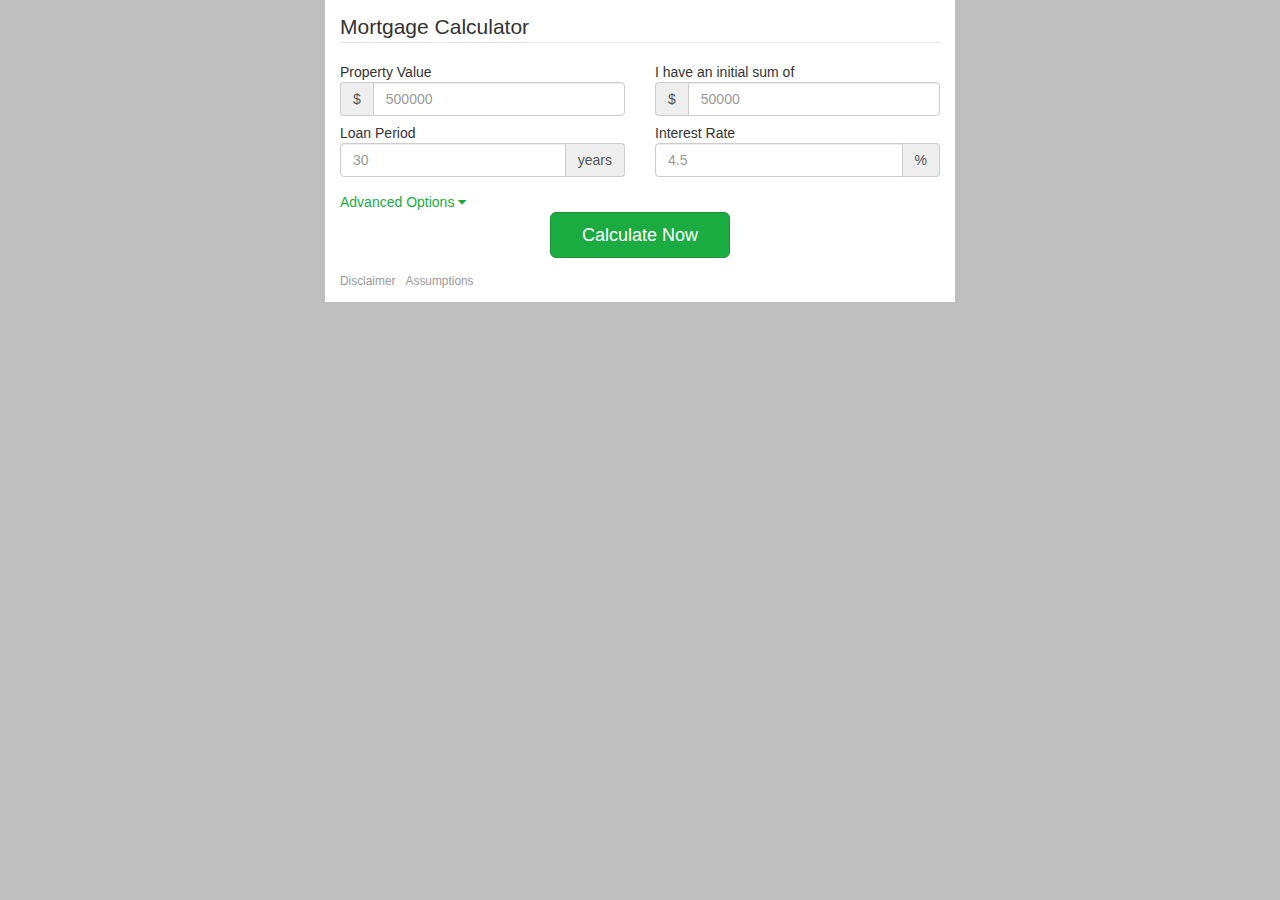
==== index.html @ 34ddeef5 "Remove max-width on graphs" ====
<!DOCTYPE html>
<html><head><title>RateCity Mortgage Calculator Widget</title><meta charset="utf-8" /><meta http-equiv="X-UA-Compatible" content="IE=edge" /><meta name="viewport" content="width=device-width, initial-scale=1" /><link rel="stylesheet" href="css/bootstrap.css" /><link rel="stylesheet" href="css/calculator.css" /><link rel="stylesheet" href="https://maxcdn.bootstrapcdn.com/font-awesome/4.4.0/css/font-awesome.min.css" /><script src="https://ajax.googleapis.com/ajax/libs/jquery/2.1.4/jquery.min.js"></script><script src="js/iframeResizer.contentWindow.min.js"></script></head><body><div class="container"><div class="calculator-container"><div class="row"><div class="col-sm-12"><div class="row"><div class="col-sm-12"><legend>Mortgage Calculator</legend></div></div><form class="form-horizontal"><fieldset><div class="form-group fg-nm"><div class="col-xs-6"><label for="propertyValue" class="control-label">Property Value</label><div class="input-group chart-data"><span class="input-group-addon">$</span><input type="number" placeholder="500000" step="10000" pattern="^$?(([1-9](d*|d{0,2}(,d{3})*))|0)(.d{1,2})?$" class="form-control" id="propertyValue" /></div></div><div class="col-xs-6"><label for="initialSum" class="control-label">I have an initial sum of</label><div class="input-group chart-data"><span class="input-group-addon">$</span><input type="number" placeholder="50000" step="10000" class="form-control" id="initialSum" /></div></div><div class="col-xs-12 borrow-extra-col collapse"><a role="button" data-toggle="collapse" data-target=".borrow-extra" aria-controls="advanced-options" class="borrow-extra-trigger"><div class="alert alert-info"><span class="fa fa-info-circle"></span><span>&nbsp; You will need to borrow $<span id="borrow-total"></span>. Why?</span><span class="fa fa-angle-down pull-right"></span></div></a></div><div class="col-xs-12 borrow-extra collapse"><div><div style="height: 200px;" id="borrow-chart"></div></div></div><div class="col-xs-6"><label for="loanPeriod" class="control-label">Loan Period</label><div class="input-group"><input type="number" placeholder="30" step="1" class="form-control" id="loanPeriod" /><span class="input-group-addon">years</span></div></div><div class="col-xs-6"><label for="interestRate" class="control-label">Interest Rate</label><div class="input-group"><input type="number" placeholder="4.5" step="0.1" class="form-control" id="interestRate" /><span class="input-group-addon">%</span></div></div></div><div class="collapse" id="advanced-options"><div class="row"><div class="col-xs-12"><p>Advanced options go here</p></div></div></div><div class="row"><div class="col-sm-4"><a role="button" data-toggle="collapse" data-target="#advanced-options" aria-controls="advanced-options">Advanced Options&nbsp;<span class="fa fa-caret-down"></span></a></div></div><div class="row"><div class="col-sm-4 col-sm-offset-4 col-xs-6 col-xs-offset-3"><a role="button" aria-controls="your-results" class="btn btn-primary btn-lg btn-block adddisabled" id="results-button">Calculate Now</a></div></div><div class="collapse" id="your-results"><div class="row"><div class="col-sm-12"><legend>Your repayment outlook</legend></div></div><div class="row"><div class="col-sm-12"><div style="max-width:100%;" class="chart-holder"><div style="height: 300px;" id="rate-chart"></div></div></div></div><div class="row row-5ths row-mb"><div data-offer="0" class="col-xs-5ths"></div><div data-offer="1" class="col-xs-5ths"></div><div data-offer="2" class="col-xs-5ths"></div><div data-offer="3" class="col-xs-5ths"></div><div data-offer="4" class="col-xs-5ths"></div></div><div class="row"><div class="col-xs-12"><ul role="tablist" class="nav nav-tabs nav-justified graph-tabs"><li role="presentation" class="text-center"><a href="#graph-0" data-graph="0" data-toggle="tab" aria-controls="graph-0"><i class="fa fa-area-chart"></i><br />Graph</a></li><li role="presentation" class="text-center"><a href="#graph-1" data-graph="1" data-toggle="tab" aria-controls="graph-1"><i class="fa fa-area-chart"></i><br />Graph</a></li><li role="presentation" class="text-center"><a href="#graph-2" data-graph="2" data-toggle="tab" aria-controls="graph-2"><i class="fa fa-area-chart"></i><br />Graph</a></li><li role="presentation" class="text-center active"><a href="#graph-3" data-graph="3" data-toggle="tab" aria-controls="graph-3"><i class="fa fa-area-chart"></i><br />Graph</a></li><li role="presentation" class="text-center"><a href="#graph-4" data-graph="4" data-toggle="tab" aria-controls="graph-4"><i class="fa fa-area-chart"></i><br />Graph</a></li></ul></div></div><div class="row row-mb"><div class="col-sm-12"><div class="tab-content"><div role="tabpanel" class="tab-pane" id="graph-0"><div style="height: 300px;" class="repayment-chart"></div></div><div role="tabpanel" class="tab-pane" id="graph-1"><div style="height: 300px;" class="repayment-chart"></div></div><div role="tabpanel" class="tab-pane" id="graph-2"><div style="height: 300px;" class="repayment-chart"></div></div><div role="tabpanel" class="tab-pane active" id="graph-3"><div style="height: 300px;" class="repayment-chart"></div></div><div role="tabpanel" class="tab-pane" id="graph-4"><div style="height: 300px;" class="repayment-chart"></div></div></div></div></div><div class="row"><div class="col-sm-12"><a role="button" data-toggle="collapse" data-target="#amort-table" aria-controls="amortisation-table" style="margin-bottom: 12px;" class="btn btn-default btn-block">View amortisation table</a></div></div><div class="collapse" id="amort-table"><div class="row"><div class="col-sm-12"><table class="table table-condensed table-striped table-bordered table-amort"><tbody><tr><th>Years</th><th>Interest p/a</th><th>Principal</th><th>Owing</th></tr><tr><td>0</td><td>$100,000</td><td>$1,000,000</td><td>$1,000,000</td></tr><tr><td>1</td><td>$00,000</td><td>$000,000</td><td>$000,000</td></tr><tr><td>2</td><td>$00,000</td><td>$000,000</td><td>$000,000</td></tr><tr><td>3</td><td>$00,000</td><td>$000,000</td><td>$000,000</td></tr><tr><td>4</td><td>$00,000</td><td>$000,000</td><td>$000,000</td></tr><tr><td>5</td><td>$00,000</td><td>$000,000</td><td>$000,000</td></tr><tr><td>6</td><td>$00,000</td><td>$000,000</td><td>$000,000</td></tr><tr><td>7</td><td>$00,000</td><td>$000,000</td><td>$000,000</td></tr><tr><td>8</td><td>$00,000</td><td>$000,000</td><td>$000,000</td></tr><tr><td>9</td><td>$00,000</td><td>$000,000</td><td>$000,000</td></tr><tr><td>10</td><td>$00,000</td><td>$000,000</td><td>$000,000</td></tr></tbody></table></div></div></div></div></fieldset></form></div></div><div style="margin-top: 12px;" class="row"><div class="col-xs-6 fine-print"><small><a tabindex="0" role="button" data-toggle="popover" data-trigger="focus" data-placement="top" title="This is the disclaimer" data-content="Lorem ipsum dolor sit amet, consectetur adipisicing elit. Vel optio voluptatibus blanditiis pariatur quo impedit ducimus rem necessitatibus, ab dignissimos aspernatur molestiae quae harum minima expedita nisi, sed officia ipsa.">Disclaimer</a></small><small><a tabindex="0" role="button" data-toggle="popover" data-trigger="focus" data-placement="top" title="Our assumptions" data-content="Lorem ipsum dolor sit amet, consectetur adipisicing elit. Vel optio voluptatibus blanditiis pariatur quo impedit ducimus rem necessitatibus, ab dignissimos aspernatur molestiae quae harum minima expedita nisi, sed officia ipsa.">Assumptions</a></small></div></div></div></div><script src="https://maxcdn.bootstrapcdn.com/bootstrap/3.3.5/js/bootstrap.min.js"></script><script src="js/borrow-calculator.js"></script><script src="js/rate-chart.js"></script><script src="js/repayment-calculator.js"></script><script src="js/calculator.js"></script><script src="http://code.highcharts.com/highcharts.js"></script></body></html>
---- css/calculator.css ----
body {
  background: #BFBFBF; }

.container {
  background: #fff; }

.calculator-container {
  margin-bottom: 12px; }

hr {
  margin: 0;
  border-color: #e6e6e6; }

span.amount {
  font-size: 20px; }

legend {
  margin: 12px 0; }

.row-mb {
  margin-bottom: 12px; }

label.control-label {
  font-weight: normal; }

#results-button.btn.disabled, .btn[disabled], #results-button {
  transition: all 0.5s cubic-bezier(0, 0, 0.58, 1); }

a.borrow-extra-trigger:hover, a.borrow-extra-trigger:active, a.borrow-extra-trigger:visited, a.borrow-extra-trigger:focus {
  text-decoration: none; }

a.borrow-extra-trigger .alert {
  font-size: 16px;
  margin-top: 12px;
  margin-bottom: 0; }

.borrow-extra div {
  background: #f1f1f1; }

.btn-rate-graph {
  padding: 5px 15px;
  line-height: 1; }

table.table.table-amort {
  font-size: 14px;
  margin-bottom: 0; }
  table.table.table-amort > tbody > tr > th, table.table.table-amort > tbody > tr > td {
    text-align: center;
    border-color: #ddd; }
  table.table.table-amort > tbody > tr > th {
    background: #ccc;
    color: #666; }

table.table.table-rate {
  margin-bottom: 0; }
  table.table.table-rate > tbody > tr > th, table.table.table-rate > tbody > tr > td {
    text-align: center;
    border-color: #ddd;
    vertical-align: middle; }
    table.table.table-rate > tbody > tr > th span, table.table.table-rate > tbody > tr > td span {
      display: block;
      font-size: 11px;
      margin-top: -5px; }
  table.table.table-rate > tbody > tr > th {
    font-size: 13px;
    background: #ccc;
    color: #666; }
  table.table.table-rate > tbody > tr > td {
    font-size: 15px; }
    table.table.table-rate > tbody > tr > td small {
      display: block;
      margin-top: -4px; }
    table.table.table-rate > tbody > tr > td.product-name {
      font-size: 12px; }
  table.table.table-rate.table-striped > tbody > tr:nth-of-type(even) {
    background-color: #f5f5f5; }

.fine-print a {
  margin-right: 10px;
  color: #999; }
  .fine-print a:hover, .fine-print a:active {
    color: #666; }

.action-icons a {
  font-size: 16px;
  color: #999; }
  .action-icons a:hover, .action-icons a:active {
    color: #666; }

.action-icons .fa:nth-last-child {
  margin-right: 0; }

.nav > li > a {
  padding: 5px;
  color: #888; }

.row.row-5ths {
  margin-left: 0;
  margin-right: 0; }

.col-xs-5ths,
.col-sm-5ths,
.col-md-5ths,
.col-lg-5ths {
  position: relative;
  min-height: 1px;
  padding-right: 10px;
  padding-left: 10px;
  text-align: center; }

.col-xs-5ths {
  width: 20%;
  float: left; }

@media (min-width: 600px) {
  .row.row-5ths {
    margin-left: 15px;
    margin-right: 15px; }
  .col-sm-5ths {
    width: 20%;
    float: left; } }

@media (min-width: 992px) {
  .row.row-5ths {
    margin-left: 15px;
    margin-right: 15px; }
  .col-md-5ths {
    width: 20%;
    float: left; } }

@media (min-width: 1200px) {
  .row.row-5ths {
    margin-left: 15px;
    margin-right: 15px; }
  .col-lg-5ths {
    width: 20%;
    float: left; } }

@media (max-width: 600px) {
  .table-rate > tbody > tr {
    border-bottom: 1px solid #f1f1f1; }
    .table-rate > tbody > tr > td {
      display: block;
      float: left;
      border: 0; }
      .table-rate > tbody > tr > td.product-name {
        padding: 11px; }
      .table-rate > tbody > tr > td small {
        display: block; }
    .table-rate > tbody > tr .xs-show-3 {
      width: 25%; }
    .table-rate > tbody > tr .xs-show-4 {
      width: 33%; }
    .table-rate > tbody > tr .xs-show-9 {
      width: 75%; }
    .table-rate > tbody > tr .xs-show-12 {
      width: 100%; }
    .table-rate > tbody > tr .xs-left {
      clear: left; }
  .table-rate .btn {
    display: block; }
  label {
    margin-top: 5px;
    margin-bottom: 0; }
  .nav-justified > li, .nav-tabs.nav-justified > li {
    float: left;
    width: 20%; }
  .fg-nm {
    margin-bottom: 0; }
  table.table.table-amort > tbody > tr > th, table.table.table-amort > tbody > tr > td {
    font-size: 12px; } }
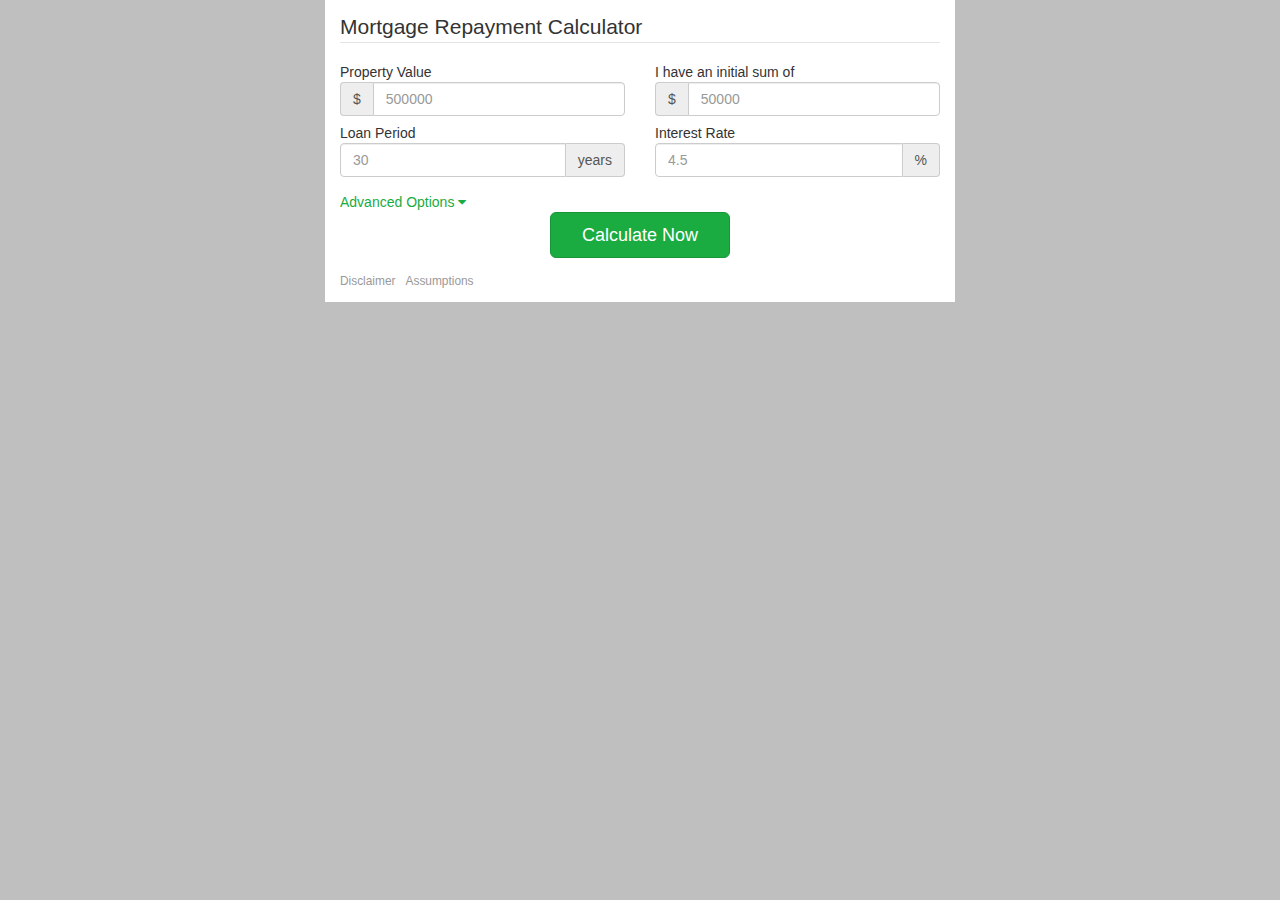
==== commit 55f90df7: "Tab fixes" ====
--- a/index.html
+++ b/index.html
@@ -1,2 +1,2 @@
 <!DOCTYPE html>
-<html><head><title>RateCity Mortgage Calculator Widget</title><meta charset="utf-8" /><meta http-equiv="X-UA-Compatible" content="IE=edge" /><meta name="viewport" content="width=device-width, initial-scale=1" /><link rel="stylesheet" href="css/bootstrap.css" /><link rel="stylesheet" href="css/calculator.css" /><link rel="stylesheet" href="https://maxcdn.bootstrapcdn.com/font-awesome/4.4.0/css/font-awesome.min.css" /><script src="https://ajax.googleapis.com/ajax/libs/jquery/2.1.4/jquery.min.js"></script><script src="js/iframeResizer.contentWindow.min.js"></script></head><body><div class="container"><div class="calculator-container"><div class="row"><div class="col-sm-12"><div class="row"><div class="col-sm-12"><legend>Mortgage Calculator</legend></div></div><form class="form-horizontal"><fieldset><div class="form-group fg-nm"><div class="col-xs-6"><label for="propertyValue" class="control-label">Property Value</label><div class="input-group chart-data"><span class="input-group-addon">$</span><input type="number" placeholder="500000" step="10000" pattern="^$?(([1-9](d*|d{0,2}(,d{3})*))|0)(.d{1,2})?$" class="form-control" id="propertyValue" /></div></div><div class="col-xs-6"><label for="initialSum" class="control-label">I have an initial sum of</label><div class="input-group chart-data"><span class="input-group-addon">$</span><input type="number" placeholder="50000" step="10000" class="form-control" id="initialSum" /></div></div><div class="col-xs-12 borrow-extra-col collapse"><a role="button" data-toggle="collapse" data-target=".borrow-extra" aria-controls="advanced-options" class="borrow-extra-trigger"><div class="alert alert-info"><span class="fa fa-info-circle"></span><span>&nbsp; You will need to borrow $<span id="borrow-total"></span>. Why?</span><span class="fa fa-angle-down pull-right"></span></div></a></div><div class="col-xs-12 borrow-extra collapse"><div><div style="height: 200px;" id="borrow-chart"></div></div></div><div class="col-xs-6"><label for="loanPeriod" class="control-label">Loan Period</label><div class="input-group"><input type="number" placeholder="30" step="1" class="form-control" id="loanPeriod" /><span class="input-group-addon">years</span></div></div><div class="col-xs-6"><label for="interestRate" class="control-label">Interest Rate</label><div class="input-group"><input type="number" placeholder="4.5" step="0.1" class="form-control" id="interestRate" /><span class="input-group-addon">%</span></div></div></div><div class="collapse" id="advanced-options"><div class="row"><div class="col-xs-12"><p>Advanced options go here</p></div></div></div><div class="row"><div class="col-sm-4"><a role="button" data-toggle="collapse" data-target="#advanced-options" aria-controls="advanced-options">Advanced Options&nbsp;<span class="fa fa-caret-down"></span></a></div></div><div class="row"><div class="col-sm-4 col-sm-offset-4 col-xs-6 col-xs-offset-3"><a role="button" aria-controls="your-results" class="btn btn-primary btn-lg btn-block adddisabled" id="results-button">Calculate Now</a></div></div><div class="collapse" id="your-results"><div class="row"><div class="col-sm-12"><legend>Your repayment outlook</legend></div></div><div class="row"><div class="col-sm-12"><div style="max-width:100%;" class="chart-holder"><div style="height: 300px;" id="rate-chart"></div></div></div></div><div class="row row-5ths row-mb"><div data-offer="0" class="col-xs-5ths"></div><div data-offer="1" class="col-xs-5ths"></div><div data-offer="2" class="col-xs-5ths"></div><div data-offer="3" class="col-xs-5ths"></div><div data-offer="4" class="col-xs-5ths"></div></div><div class="row"><div class="col-xs-12"><ul role="tablist" class="nav nav-tabs nav-justified graph-tabs"><li role="presentation" class="text-center"><a href="#graph-0" data-graph="0" data-toggle="tab" aria-controls="graph-0"><i class="fa fa-area-chart"></i><br />Graph</a></li><li role="presentation" class="text-center"><a href="#graph-1" data-graph="1" data-toggle="tab" aria-controls="graph-1"><i class="fa fa-area-chart"></i><br />Graph</a></li><li role="presentation" class="text-center"><a href="#graph-2" data-graph="2" data-toggle="tab" aria-controls="graph-2"><i class="fa fa-area-chart"></i><br />Graph</a></li><li role="presentation" class="text-center active"><a href="#graph-3" data-graph="3" data-toggle="tab" aria-controls="graph-3"><i class="fa fa-area-chart"></i><br />Graph</a></li><li role="presentation" class="text-center"><a href="#graph-4" data-graph="4" data-toggle="tab" aria-controls="graph-4"><i class="fa fa-area-chart"></i><br />Graph</a></li></ul></div></div><div class="row row-mb"><div class="col-sm-12"><div class="tab-content"><div role="tabpanel" class="tab-pane" id="graph-0"><div style="height: 300px;" class="repayment-chart"></div></div><div role="tabpanel" class="tab-pane" id="graph-1"><div style="height: 300px;" class="repayment-chart"></div></div><div role="tabpanel" class="tab-pane" id="graph-2"><div style="height: 300px;" class="repayment-chart"></div></div><div role="tabpanel" class="tab-pane active" id="graph-3"><div style="height: 300px;" class="repayment-chart"></div></div><div role="tabpanel" class="tab-pane" id="graph-4"><div style="height: 300px;" class="repayment-chart"></div></div></div></div></div><div class="row"><div class="col-sm-12"><a role="button" data-toggle="collapse" data-target="#amort-table" aria-controls="amortisation-table" style="margin-bottom: 12px;" class="btn btn-default btn-block">View amortisation table</a></div></div><div class="collapse" id="amort-table"><div class="row"><div class="col-sm-12"><table class="table table-condensed table-striped table-bordered table-amort"><tbody><tr><th>Years</th><th>Interest p/a</th><th>Principal</th><th>Owing</th></tr><tr><td>0</td><td>$100,000</td><td>$1,000,000</td><td>$1,000,000</td></tr><tr><td>1</td><td>$00,000</td><td>$000,000</td><td>$000,000</td></tr><tr><td>2</td><td>$00,000</td><td>$000,000</td><td>$000,000</td></tr><tr><td>3</td><td>$00,000</td><td>$000,000</td><td>$000,000</td></tr><tr><td>4</td><td>$00,000</td><td>$000,000</td><td>$000,000</td></tr><tr><td>5</td><td>$00,000</td><td>$000,000</td><td>$000,000</td></tr><tr><td>6</td><td>$00,000</td><td>$000,000</td><td>$000,000</td></tr><tr><td>7</td><td>$00,000</td><td>$000,000</td><td>$000,000</td></tr><tr><td>8</td><td>$00,000</td><td>$000,000</td><td>$000,000</td></tr><tr><td>9</td><td>$00,000</td><td>$000,000</td><td>$000,000</td></tr><tr><td>10</td><td>$00,000</td><td>$000,000</td><td>$000,000</td></tr></tbody></table></div></div></div></div></fieldset></form></div></div><div style="margin-top: 12px;" class="row"><div class="col-xs-6 fine-print"><small><a tabindex="0" role="button" data-toggle="popover" data-trigger="focus" data-placement="top" title="This is the disclaimer" data-content="Lorem ipsum dolor sit amet, consectetur adipisicing elit. Vel optio voluptatibus blanditiis pariatur quo impedit ducimus rem necessitatibus, ab dignissimos aspernatur molestiae quae harum minima expedita nisi, sed officia ipsa.">Disclaimer</a></small><small><a tabindex="0" role="button" data-toggle="popover" data-trigger="focus" data-placement="top" title="Our assumptions" data-content="Lorem ipsum dolor sit amet, consectetur adipisicing elit. Vel optio voluptatibus blanditiis pariatur quo impedit ducimus rem necessitatibus, ab dignissimos aspernatur molestiae quae harum minima expedita nisi, sed officia ipsa.">Assumptions</a></small></div></div></div></div><script src="https://maxcdn.bootstrapcdn.com/bootstrap/3.3.5/js/bootstrap.min.js"></script><script src="js/borrow-calculator.js"></script><script src="js/rate-chart.js"></script><script src="js/repayment-calculator.js"></script><script src="js/calculator.js"></script><script src="http://code.highcharts.com/highcharts.js"></script></body></html>+<html><head><title>RateCity Mortgage Calculator Widget</title><meta charset="utf-8" /><meta http-equiv="X-UA-Compatible" content="IE=edge" /><meta name="viewport" content="width=device-width, initial-scale=1" /><link rel="stylesheet" href="css/bootstrap.css" /><link rel="stylesheet" href="css/calculator.css" /><link rel="stylesheet" href="https://maxcdn.bootstrapcdn.com/font-awesome/4.4.0/css/font-awesome.min.css" /><script src="https://ajax.googleapis.com/ajax/libs/jquery/2.1.4/jquery.min.js"></script><script src="js/iframeResizer.contentWindow.min.js"></script></head><body><div class="container"><div class="calculator-container"><div class="row"><div class="col-sm-12"><div class="row"><div class="col-sm-12"><legend>Mortgage Repayment Calculator</legend></div></div><form class="form-horizontal"><fieldset><div class="form-group fg-nm"><div class="col-xs-6"><label for="propertyValue" class="control-label">Property Value</label><div class="input-group chart-data"><span class="input-group-addon">$</span><input type="number" placeholder="500000" step="10000" pattern="^$?(([1-9](d*|d{0,2}(,d{3})*))|0)(.d{1,2})?$" class="form-control" id="propertyValue" /></div></div><div class="col-xs-6"><label for="initialSum" class="control-label">I have an initial sum of</label><div class="input-group chart-data"><span class="input-group-addon">$</span><input type="number" placeholder="50000" step="10000" class="form-control" id="initialSum" /></div></div><div class="col-xs-12 borrow-extra-col collapse"><a role="button" data-toggle="collapse" data-target=".borrow-extra" aria-controls="advanced-options" class="borrow-extra-trigger"><div class="alert alert-info"><span class="fa fa-info-circle"></span><span>&nbsp; You will need to borrow $<span id="borrow-total"></span>. Why?</span><span class="fa fa-angle-down pull-right"></span></div></a></div><div class="col-xs-12 borrow-extra collapse"><div><div style="height: 200px;" id="borrow-chart"></div></div></div><div class="col-xs-6"><label for="loanPeriod" class="control-label">Loan Period</label><div class="input-group"><input type="number" placeholder="30" step="1" class="form-control" id="loanPeriod" /><span class="input-group-addon">years</span></div></div><div class="col-xs-6"><label for="interestRate" class="control-label">Interest Rate</label><div class="input-group"><input type="number" placeholder="4.5" step="0.1" class="form-control" id="interestRate" /><span class="input-group-addon">%</span></div></div></div><div class="collapse" id="advanced-options"><div class="row"><div class="col-xs-12"><p>Advanced options go here</p></div></div></div><div class="row"><div class="col-sm-4"><a role="button" data-toggle="collapse" data-target="#advanced-options" aria-controls="advanced-options">Advanced Options&nbsp;<span class="fa fa-caret-down"></span></a></div></div><div class="row"><div class="col-sm-4 col-sm-offset-4 col-xs-8 col-xs-offset-2"><a role="button" aria-controls="your-results" class="btn btn-primary btn-lg btn-block adddisabled" id="results-button">Calculate Now</a></div></div><div class="collapse" id="your-results"><div class="row"><div class="col-sm-12"><legend>Your repayment outlook</legend></div></div><div class="row"><div class="col-sm-12"><div style="max-width:100%;" class="chart-holder"><div style="height: 300px;" id="rate-chart"></div></div></div></div><div class="row row-5ths row-mb"><div data-offer="0" class="col-xs-5ths"></div><div data-offer="1" class="col-xs-5ths"></div><div data-offer="2" class="col-xs-5ths"></div><div data-offer="3" class="col-xs-5ths"></div><div data-offer="4" class="col-xs-5ths"></div></div><div class="row row-5ths graph-tabs"><div class="col-xs-5ths text-center"><li role="presentation" class="graph-tab"><a href="#graph-0" data-graph="0" data-toggle="tab" aria-controls="graph-0"><i class="fa fa-area-chart"></i><br />Graph</a></li></div><div class="col-xs-5ths text-center"><li role="presentation" class="graph-tab"><a href="#graph-1" data-graph="1" data-toggle="tab" aria-controls="graph-1"><i class="fa fa-area-chart"></i><br />Graph</a></li></div><div class="col-xs-5ths text-center"><li role="presentation" class="graph-tab"><a href="#graph-2" data-graph="2" data-toggle="tab" aria-controls="graph-2"><i class="fa fa-area-chart"></i><br />Graph</a></li></div><div class="col-xs-5ths text-center"><li role="presentation" class="graph-tab active"><a href="#graph-3" data-graph="3" data-toggle="tab" aria-controls="graph-3"><i class="fa fa-area-chart"></i><br />Graph</a></li></div><div class="col-xs-5ths text-center"><li role="presentation" class="graph-tab"><a href="#graph-4" data-graph="4" data-toggle="tab" aria-controls="graph-4"><i class="fa fa-area-chart"></i><br />Graph</a></li></div></div><div class="row row-mb"><div class="col-sm-12"><div class="tab-content"><div role="tabpanel" class="tab-pane in" id="graph-0"><div style="height: 300px;" class="repayment-chart"></div></div><div role="tabpanel" class="tab-pane in" id="graph-1"><div style="height: 300px;" class="repayment-chart"></div></div><div role="tabpanel" class="tab-pane in" id="graph-2"><div style="height: 300px;" class="repayment-chart"></div></div><div role="tabpanel" class="tab-pane in active" id="graph-3"><div style="height: 300px;" class="repayment-chart"></div></div><div role="tabpanel" class="tab-pane in" id="graph-4"><div style="height: 300px;" class="repayment-chart"></div></div></div></div></div><div class="row"><div class="col-sm-12"><a role="button" data-toggle="collapse" data-target="#amort-table" aria-controls="amortisation-table" style="margin-bottom: 12px;" class="btn btn-default btn-block">View amortisation table</a></div></div><div class="collapse" id="amort-table"><div class="row"><div class="col-sm-12"><table class="table table-condensed table-striped table-bordered table-amort"><tbody><tr><th>Years</th><th>Interest p/a</th><th>Principal</th><th>Owing</th></tr><tr><td>0</td><td>$100,000</td><td>$1,000,000</td><td>$1,000,000</td></tr><tr><td>1</td><td>$00,000</td><td>$000,000</td><td>$000,000</td></tr><tr><td>2</td><td>$00,000</td><td>$000,000</td><td>$000,000</td></tr><tr><td>3</td><td>$00,000</td><td>$000,000</td><td>$000,000</td></tr><tr><td>4</td><td>$00,000</td><td>$000,000</td><td>$000,000</td></tr><tr><td>5</td><td>$00,000</td><td>$000,000</td><td>$000,000</td></tr><tr><td>6</td><td>$00,000</td><td>$000,000</td><td>$000,000</td></tr><tr><td>7</td><td>$00,000</td><td>$000,000</td><td>$000,000</td></tr><tr><td>8</td><td>$00,000</td><td>$000,000</td><td>$000,000</td></tr><tr><td>9</td><td>$00,000</td><td>$000,000</td><td>$000,000</td></tr><tr><td>10</td><td>$00,000</td><td>$000,000</td><td>$000,000</td></tr></tbody></table></div></div></div></div></fieldset></form></div></div><div style="margin-top: 12px;" class="row"><div class="col-xs-6 fine-print"><small><a tabindex="0" role="button" data-toggle="popover" data-trigger="focus" data-placement="top" title="This is the disclaimer" data-content="Lorem ipsum dolor sit amet, consectetur adipisicing elit. Vel optio voluptatibus blanditiis pariatur quo impedit ducimus rem necessitatibus, ab dignissimos aspernatur molestiae quae harum minima expedita nisi, sed officia ipsa.">Disclaimer</a></small><small><a tabindex="0" role="button" data-toggle="popover" data-trigger="focus" data-placement="top" title="Our assumptions" data-content="Lorem ipsum dolor sit amet, consectetur adipisicing elit. Vel optio voluptatibus blanditiis pariatur quo impedit ducimus rem necessitatibus, ab dignissimos aspernatur molestiae quae harum minima expedita nisi, sed officia ipsa.">Assumptions</a></small></div></div></div></div><script src="https://maxcdn.bootstrapcdn.com/bootstrap/3.3.5/js/bootstrap.min.js"></script><script src="js/borrow-calculator.js"></script><script src="js/rate-chart.js"></script><script src="js/repayment-calculator.js"></script><script src="js/calculator.js"></script><script src="http://code.highcharts.com/highcharts.js"></script></body></html>--- a/css/calculator.css
+++ b/css/calculator.css
@@ -23,6 +23,10 @@
 label.control-label {
   font-weight: normal; }
 
+.highcharts-container {
+  width: 100% !important;
+  height: 100% !important; }
+
 #results-button.btn.disabled, .btn[disabled], #results-button {
   transition: all 0.5s cubic-bezier(0, 0, 0.58, 1); }
 
@@ -38,8 +42,34 @@
   background: #f1f1f1; }
 
 .btn-rate-graph {
-  padding: 5px 15px;
-  line-height: 1; }
+  padding: 5px 9px;
+  line-height: 1;
+  font-size: 12px; }
+
+.graph-tabs {
+  border-bottom: 1px solid #e7e7e7; }
+
+li.graph-tab {
+  list-style: none;
+  border-radius: 4px 4px 0 0;
+  width: 47px;
+  display: inline-block;
+  border: 1px solid #fff;
+  border-bottom: 0;
+  position: relative;
+  top: 1px;
+  font-size: 12px;
+  padding: 5px; }
+  li.graph-tab.active {
+    border: 1px solid #e7e7e7;
+    border-bottom: 1px solid #fff; }
+    li.graph-tab.active a {
+      color: #666; }
+  li.graph-tab a {
+    color: #999;
+    text-decoration: none; }
+  li.graph-tab .fa {
+    font-size: 14px; }
 
 table.table.table-amort {
   font-size: 14px;
@@ -81,22 +111,13 @@
   .fine-print a:hover, .fine-print a:active {
     color: #666; }
 
-.action-icons a {
-  font-size: 16px;
-  color: #999; }
-  .action-icons a:hover, .action-icons a:active {
-    color: #666; }
-
-.action-icons .fa:nth-last-child {
-  margin-right: 0; }
-
 .nav > li > a {
   padding: 5px;
   color: #888; }
 
 .row.row-5ths {
-  margin-left: 0;
-  margin-right: 0; }
+  margin-left: 15px;
+  margin-right: 15px; }
 
 .col-xs-5ths,
 .col-sm-5ths,
@@ -111,6 +132,11 @@
 .col-xs-5ths {
   width: 20%;
   float: left; }
+
+@media (max-width: 320px) {
+  .row.row-5ths {
+    margin-left: 0;
+    margin-right: 15px; } }
 
 @media (min-width: 600px) {
   .row.row-5ths {
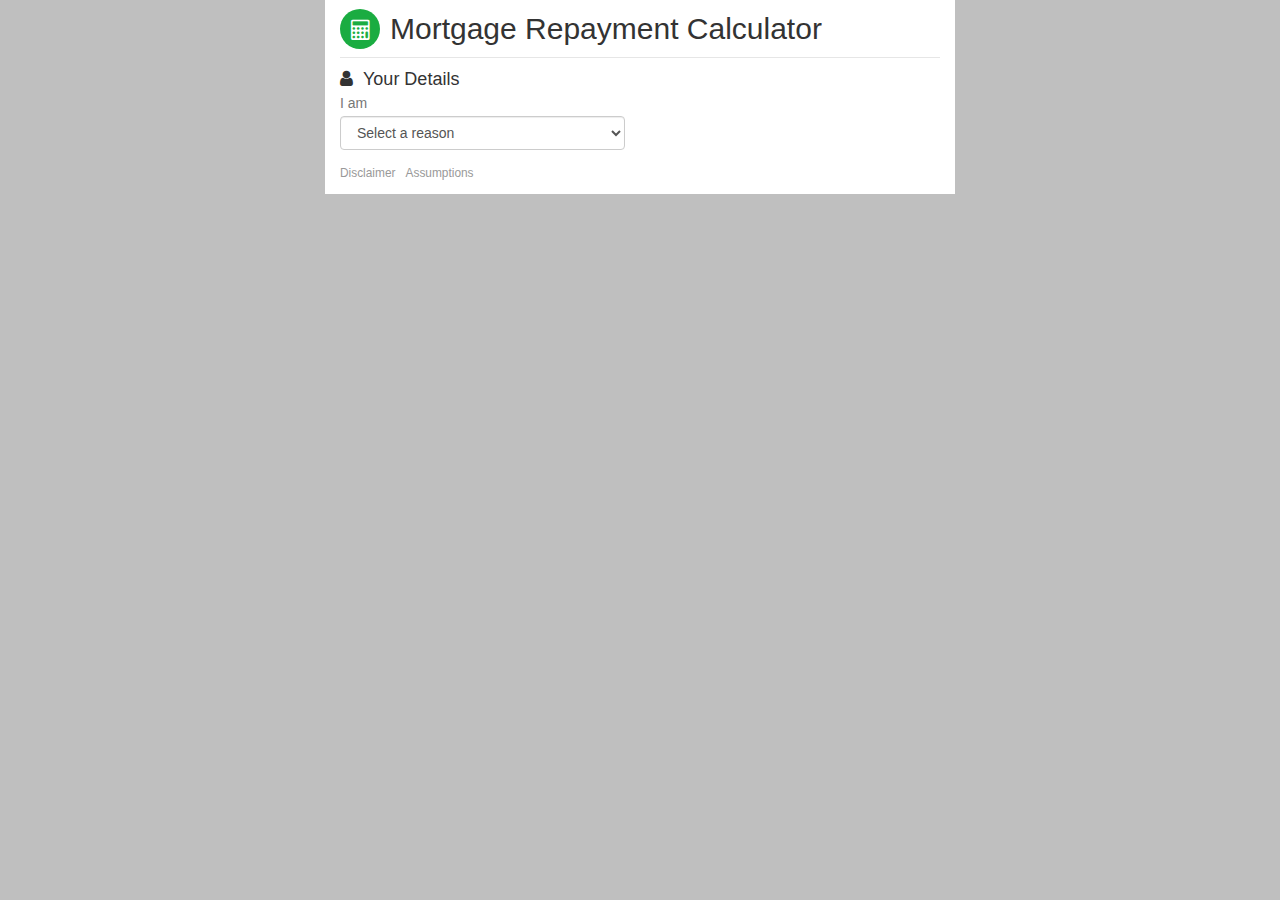
==== commit b7c74fc2: "Additional changes to calculator" ====
--- a/index.html
+++ b/index.html
@@ -1,2 +1,2 @@
 <!DOCTYPE html>
-<html><head><title>RateCity Mortgage Calculator Widget</title><meta charset="utf-8" /><meta http-equiv="X-UA-Compatible" content="IE=edge" /><meta name="viewport" content="width=device-width, initial-scale=1" /><link rel="stylesheet" href="css/bootstrap.css" /><link rel="stylesheet" href="css/calculator.css" /><link rel="stylesheet" href="https://maxcdn.bootstrapcdn.com/font-awesome/4.4.0/css/font-awesome.min.css" /><script src="https://ajax.googleapis.com/ajax/libs/jquery/2.1.4/jquery.min.js"></script><script src="js/iframeResizer.contentWindow.min.js"></script></head><body><div class="container"><div class="calculator-container"><div class="row"><div class="col-sm-12"><div class="row"><div class="col-sm-12"><legend>Mortgage Repayment Calculator</legend></div></div><form class="form-horizontal"><fieldset><div class="form-group fg-nm"><div class="col-xs-6"><label for="propertyValue" class="control-label">Property Value</label><div class="input-group chart-data"><span class="input-group-addon">$</span><input type="number" placeholder="500000" step="10000" pattern="^$?(([1-9](d*|d{0,2}(,d{3})*))|0)(.d{1,2})?$" class="form-control" id="propertyValue" /></div></div><div class="col-xs-6"><label for="initialSum" class="control-label">I have an initial sum of</label><div class="input-group chart-data"><span class="input-group-addon">$</span><input type="number" placeholder="50000" step="10000" class="form-control" id="initialSum" /></div></div><div class="col-xs-12 borrow-extra-col collapse"><a role="button" data-toggle="collapse" data-target=".borrow-extra" aria-controls="advanced-options" class="borrow-extra-trigger"><div class="alert alert-info"><span class="fa fa-info-circle"></span><span>&nbsp; You will need to borrow $<span id="borrow-total"></span>. Why?</span><span class="fa fa-angle-down pull-right"></span></div></a></div><div class="col-xs-12 borrow-extra collapse"><div><div style="height: 200px;" id="borrow-chart"></div></div></div><div class="col-xs-6"><label for="loanPeriod" class="control-label">Loan Period</label><div class="input-group"><input type="number" placeholder="30" step="1" class="form-control" id="loanPeriod" /><span class="input-group-addon">years</span></div></div><div class="col-xs-6"><label for="interestRate" class="control-label">Interest Rate</label><div class="input-group"><input type="number" placeholder="4.5" step="0.1" class="form-control" id="interestRate" /><span class="input-group-addon">%</span></div></div></div><div class="collapse" id="advanced-options"><div class="row"><div class="col-xs-12"><p>Advanced options go here</p></div></div></div><div class="row"><div class="col-sm-4"><a role="button" data-toggle="collapse" data-target="#advanced-options" aria-controls="advanced-options">Advanced Options&nbsp;<span class="fa fa-caret-down"></span></a></div></div><div class="row"><div class="col-sm-4 col-sm-offset-4 col-xs-8 col-xs-offset-2"><a role="button" aria-controls="your-results" class="btn btn-primary btn-lg btn-block adddisabled" id="results-button">Calculate Now</a></div></div><div class="collapse" id="your-results"><div class="row"><div class="col-sm-12"><legend>Your repayment outlook</legend></div></div><div class="row"><div class="col-sm-12"><div style="max-width:100%;" class="chart-holder"><div style="height: 300px;" id="rate-chart"></div></div></div></div><div class="row row-5ths row-mb"><div data-offer="0" class="col-xs-5ths"></div><div data-offer="1" class="col-xs-5ths"></div><div data-offer="2" class="col-xs-5ths"></div><div data-offer="3" class="col-xs-5ths"></div><div data-offer="4" class="col-xs-5ths"></div></div><div class="row row-5ths graph-tabs"><div class="col-xs-5ths text-center"><li role="presentation" class="graph-tab"><a href="#graph-0" data-graph="0" data-toggle="tab" aria-controls="graph-0"><i class="fa fa-area-chart"></i><br />Graph</a></li></div><div class="col-xs-5ths text-center"><li role="presentation" class="graph-tab"><a href="#graph-1" data-graph="1" data-toggle="tab" aria-controls="graph-1"><i class="fa fa-area-chart"></i><br />Graph</a></li></div><div class="col-xs-5ths text-center"><li role="presentation" class="graph-tab"><a href="#graph-2" data-graph="2" data-toggle="tab" aria-controls="graph-2"><i class="fa fa-area-chart"></i><br />Graph</a></li></div><div class="col-xs-5ths text-center"><li role="presentation" class="graph-tab active"><a href="#graph-3" data-graph="3" data-toggle="tab" aria-controls="graph-3"><i class="fa fa-area-chart"></i><br />Graph</a></li></div><div class="col-xs-5ths text-center"><li role="presentation" class="graph-tab"><a href="#graph-4" data-graph="4" data-toggle="tab" aria-controls="graph-4"><i class="fa fa-area-chart"></i><br />Graph</a></li></div></div><div class="row row-mb"><div class="col-sm-12"><div class="tab-content"><div role="tabpanel" class="tab-pane in" id="graph-0"><div style="height: 300px;" class="repayment-chart"></div></div><div role="tabpanel" class="tab-pane in" id="graph-1"><div style="height: 300px;" class="repayment-chart"></div></div><div role="tabpanel" class="tab-pane in" id="graph-2"><div style="height: 300px;" class="repayment-chart"></div></div><div role="tabpanel" class="tab-pane in active" id="graph-3"><div style="height: 300px;" class="repayment-chart"></div></div><div role="tabpanel" class="tab-pane in" id="graph-4"><div style="height: 300px;" class="repayment-chart"></div></div></div></div></div><div class="row"><div class="col-sm-12"><a role="button" data-toggle="collapse" data-target="#amort-table" aria-controls="amortisation-table" style="margin-bottom: 12px;" class="btn btn-default btn-block">View amortisation table</a></div></div><div class="collapse" id="amort-table"><div class="row"><div class="col-sm-12"><table class="table table-condensed table-striped table-bordered table-amort"><tbody><tr><th>Years</th><th>Interest p/a</th><th>Principal</th><th>Owing</th></tr><tr><td>0</td><td>$100,000</td><td>$1,000,000</td><td>$1,000,000</td></tr><tr><td>1</td><td>$00,000</td><td>$000,000</td><td>$000,000</td></tr><tr><td>2</td><td>$00,000</td><td>$000,000</td><td>$000,000</td></tr><tr><td>3</td><td>$00,000</td><td>$000,000</td><td>$000,000</td></tr><tr><td>4</td><td>$00,000</td><td>$000,000</td><td>$000,000</td></tr><tr><td>5</td><td>$00,000</td><td>$000,000</td><td>$000,000</td></tr><tr><td>6</td><td>$00,000</td><td>$000,000</td><td>$000,000</td></tr><tr><td>7</td><td>$00,000</td><td>$000,000</td><td>$000,000</td></tr><tr><td>8</td><td>$00,000</td><td>$000,000</td><td>$000,000</td></tr><tr><td>9</td><td>$00,000</td><td>$000,000</td><td>$000,000</td></tr><tr><td>10</td><td>$00,000</td><td>$000,000</td><td>$000,000</td></tr></tbody></table></div></div></div></div></fieldset></form></div></div><div style="margin-top: 12px;" class="row"><div class="col-xs-6 fine-print"><small><a tabindex="0" role="button" data-toggle="popover" data-trigger="focus" data-placement="top" title="This is the disclaimer" data-content="Lorem ipsum dolor sit amet, consectetur adipisicing elit. Vel optio voluptatibus blanditiis pariatur quo impedit ducimus rem necessitatibus, ab dignissimos aspernatur molestiae quae harum minima expedita nisi, sed officia ipsa.">Disclaimer</a></small><small><a tabindex="0" role="button" data-toggle="popover" data-trigger="focus" data-placement="top" title="Our assumptions" data-content="Lorem ipsum dolor sit amet, consectetur adipisicing elit. Vel optio voluptatibus blanditiis pariatur quo impedit ducimus rem necessitatibus, ab dignissimos aspernatur molestiae quae harum minima expedita nisi, sed officia ipsa.">Assumptions</a></small></div></div></div></div><script src="https://maxcdn.bootstrapcdn.com/bootstrap/3.3.5/js/bootstrap.min.js"></script><script src="js/borrow-calculator.js"></script><script src="js/rate-chart.js"></script><script src="js/repayment-calculator.js"></script><script src="js/calculator.js"></script><script src="http://code.highcharts.com/highcharts.js"></script></body></html>+<html><head><title>RateCity Mortgage Calculator Widget</title><meta charset="utf-8" /><meta http-equiv="X-UA-Compatible" content="IE=edge" /><meta name="viewport" content="width=device-width, initial-scale=1, maximum-scale=1, user-scalable=0" /><link rel="stylesheet" href="https://maxcdn.bootstrapcdn.com/font-awesome/4.4.0/css/font-awesome.min.css" /><link rel="stylesheet" href="css/bootstrap.css" /><link rel="stylesheet" href="css/calculator.css" /><link rel="stylesheet" href="css/awesome-bootstrap-checkbox.css" /><script src="https://ajax.googleapis.com/ajax/libs/jquery/2.1.4/jquery.min.js"></script><script src="js/iframeResizer.contentWindow.min.js"></script></head><body><div class="container"><div class="calculator-container"><div class="row"><div class="col-sm-12"><div class="section-heading"><div class="icons-disc"><div class="fa fa-calculator"></div></div><h1>Mortgage Repayment Calculator</h1></div><hr /><form class="form-horizontal mortgage-form"><fieldset><div class="row row-mb"><div class="col-xs-12"><div class="section-heading"><h4><div class="fa fa-user"></div>Your Details</h4></div></div><div class="col-sm-6 col-xs-12"><label for="mortgageReason" class="control-label">I am</label><select class="form-control" id="mortgageReason"><option>Select a reason</option><option>Buying a property</option><option>Refinancing</option></select></div><div class="col-sm-6 col-xs-12"><div class="refinancing-holder collapse fade"><label for="goingTo" class="control-label">I am going to</label><select class="form-control" id="goingTo"><option>Live in the property</option><option>Rent the property</option></select></div></div></div><div class="refinancing-holder collapse fade"><div class="row"><div class="col-sm-12"><div class="section-heading"><h4><div class="fa fa-dollar"></div>Loan Details</h4></div></div></div><div class="form-group"><div class="col-sm-3 col-xs-6"><label for="interestRateRF" class="control-label">Interest Rate</label><div class="input-group"><input type="number" step="0.1" class="form-control" id="interestRateRF" /><span class="input-group-addon">%</span></div></div><div class="col-sm-3 col-xs-6"><label for="loanPeriodRF" class="control-label">Loan Period</label><div class="input-group"><input type="number" step="1" class="form-control" id="loanPeriodRF" /><span class="input-group-addon">years</span></div></div><div class="col-sm-6 col-xs-12"><label for="loanStructureRF" class="control-label">Loan Structure</label><select class="form-control" id="loanStructureRF"><option>Principal & interest</option><option>Interest only</option></select></div><div class="col-sm-6 col-xs-12"><label for="borrowAmountRF" class="control-label">I want to borrow</label><div class="input-group chart-data"><span class="input-group-addon">$</span><input type="number" step="10000" pattern="^$?(([1-9](d*|d{0,2}(,d{3})*))|0)(.d{1,2})?$" required="required" class="form-control" id="borrowAmountRF" /></div></div></div><div class="row row-mb"><div class="col-sm-4 col-xs-12 visible-xs"><div class="rf-form-errors-rf"></div></div><div class="col-sm-4 col-sm-offset-4 col-xs-8 col-xs-offset-2"><a role="button" aria-controls="your-results" class="btn btn-primary btn-lg btn-block" id="refinancing-results-button">Calculate Now</a></div><div class="col-sm-4 col-xs-12 hidden-xs"><div class="rf-form-errors-rf"></div></div></div></div><div class="homebuyer-holder collapse fade"><div class="form-group"><div class="col-xs-6"><label for="initialSum" class="control-label"><div class="hidden-xs">I have an initial sum of</div><div class="visible-xs">My initial sum is</div></label><div class="input-group chart-data"><span class="input-group-addon">$</span><input type="number" step="10000" class="form-control" id="initialSum" /></div></div><div class="col-xs-6"><label for="goingTo" class="control-label">I am going to</label><select class="form-control" id="goingTo"><option>Live in the property</option><option>Rent the property</option></select></div></div><div class="form-group"><div class="col-xs-12"><div class="checkbox checkbox-primary"><input type="checkbox" name="firstHomeBuyer" value="firstHomeBuyer" id="firstHomeBuyer" /><label for="firstHomeBuyer">I am a first home buyer</label></div></div></div><div class="row"><div class="col-sm-12"><div class="section-heading"><h4><div class="fa fa-home"></div>Property Details</h4></div></div></div><div class="form-group fg-nm"><div class="col-sm-6 col-xs-12"><label for="State" class="control-label">State</label><select class="form-control" id="State"><option>New South Wales</option><option>Queensland</option><option>Victoria</option><option>South Australia</option><option>Western Australia</option><option>Northern Territories</option><option>Tasmania</option></select></div><div class="col-xs-6"><label for="propertyType" class="control-label">Property Type</label><select class="form-control" id="propertyType"><option>Existing property</option><option>Off the plan / Newly contructed</option><option>Land only</option></select></div><div class="col-xs-6"><label for="propertyValue" class="control-label">Property Value</label><div class="input-group chart-data"><span class="input-group-addon">$</span><input type="number" step="10000" pattern="^$?(([1-9](d*|d{0,2}(,d{3})*))|0)(.d{1,2})?$" required="required" class="form-control" id="propertyValue" /></div></div><div class="col-xs-12 borrow-extra-col collapse"><a role="button" data-toggle="collapse" data-target=".borrow-extra" aria-controls="borrow-extra" class="borrow-extra-trigger"><div class="alert alert-info"><span class="fa fa-info-circle"></span><span>&nbsp; You will need to borrow $<span id="borrow-total"></span>. Why?</span><span class="fa fa-angle-down pull-right"></span></div></a></div><div class="col-xs-12 borrow-extra collapse"><div><div style="height: 200px;" id="borrow-chart"></div></div></div></div><div class="row"><div class="col-sm-12"><div class="section-heading"><h4><div class="fa fa-dollar"></div>Loan Details</h4></div></div></div><div class="form-group"><div class="col-sm-3 col-xs-6"><label for="interestRate" class="control-label">Interest Rate</label><div class="input-group"><input type="number" step="0.1" class="form-control" id="interestRate" /><span class="input-group-addon">%</span></div></div><div class="col-sm-3 col-xs-6"><label for="loanPeriod" class="control-label">Loan Period</label><div class="input-group"><input type="number" step="1" class="form-control" id="loanPeriod" /><span class="input-group-addon">years</span></div></div><div class="col-sm-6 col-xs-12"><label for="loanStructure" class="control-label">Loan Structure</label><select class="form-control" id="loanStructure"><option>Principal & interest</option><option>Interest only</option></select></div></div><div class="row row-mb"><div class="col-sm-4 col-xs-12 visible-xs"><div class="rf-form-errors-hb"></div></div><div class="col-sm-4 col-sm-offset-4 col-xs-8 col-xs-offset-2"><a role="button" aria-controls="your-results" class="btn btn-primary btn-lg btn-block" id="homebuyer-results-button">Calculate Now</a></div><div class="col-sm-4 col-xs-12 hidden-xs"><div class="rf-form-errors-hb"></div></div></div></div><div class="collapse" id="your-results"><div class="row row-mb"><div class="col-sm-12"><hr /><div class="section-heading"><div class="icons-disc"><div class="fa fa-refresh"></div></div><h2>Monthly repayments</h2></div><div class="text-big">Based on the interest rate of <span id="interest-rate"></span><span id="interest-rateRF"></span>% and other details you provided, your monthly repayments are&nbsp;<span class="styled-value">$1756</span></div></div></div><div class="row"><div class="col-sm-12"><div style="max-width:100%;" class="chart-holder"><div style="height: 300px;" id="rate-chart"></div></div></div></div><div class="row row-5ths row-mb"><div data-offer="0" class="col-xs-5ths"></div><div data-offer="1" class="col-xs-5ths"></div><div data-offer="2" class="col-xs-5ths"></div><div data-offer="3" class="col-xs-5ths"></div><div data-offer="4" class="col-xs-5ths"></div></div><div class="row row-5ths graph-tabs"><div class="col-xs-5ths text-center"><li role="presentation" class="graph-tab"><a href="#graph-0" data-graph="0" data-toggle="tab" aria-controls="graph-0"><i class="fa fa-area-chart"></i><br />Graph</a></li></div><div class="col-xs-5ths text-center"><li role="presentation" class="graph-tab"><a href="#graph-1" data-graph="1" data-toggle="tab" aria-controls="graph-1"><i class="fa fa-area-chart"></i><br />Graph</a></li></div><div class="col-xs-5ths text-center"><li role="presentation" class="graph-tab"><a href="#graph-2" data-graph="2" data-toggle="tab" aria-controls="graph-2"><i class="fa fa-area-chart"></i><br />Graph</a></li></div><div class="col-xs-5ths text-center"><li role="presentation" class="graph-tab active"><a href="#graph-3" data-graph="3" data-toggle="tab" aria-controls="graph-3"><i class="fa fa-area-chart"></i><br />Graph</a></li></div><div class="col-xs-5ths text-center"><li role="presentation" class="graph-tab"><a href="#graph-4" data-graph="4" data-toggle="tab" aria-controls="graph-4"><i class="fa fa-area-chart"></i><br />Graph</a></li></div></div><div class="row row-mb"><div class="col-sm-12"><div class="tab-content"><div role="tabpanel" class="tab-pane in" id="graph-0"><div style="height: 300px;" class="repayment-chart"></div></div><div role="tabpanel" class="tab-pane in" id="graph-1"><div style="height: 300px;" class="repayment-chart"></div></div><div role="tabpanel" class="tab-pane in" id="graph-2"><div style="height: 300px;" class="repayment-chart"></div></div><div role="tabpanel" class="tab-pane in active" id="graph-3"><div style="height: 300px;" class="repayment-chart"></div></div><div role="tabpanel" class="tab-pane in" id="graph-4"><div style="height: 300px;" class="repayment-chart"></div></div></div></div></div></div></fieldset></form></div></div><div class="row"><div class="col-xs-6 fine-print"><small><a tabindex="0" role="button" data-toggle="popover" data-trigger="focus" data-placement="top" title="This is the disclaimer" data-content="Lorem ipsum dolor sit amet, consectetur adipisicing elit. Vel optio voluptatibus blanditiis pariatur quo impedit ducimus rem necessitatibus, ab dignissimos aspernatur molestiae quae harum minima expedita nisi, sed officia ipsa.">Disclaimer</a></small><small><a tabindex="0" role="button" data-toggle="popover" data-trigger="focus" data-placement="top" title="Our assumptions" data-content="Lorem ipsum dolor sit amet, consectetur adipisicing elit. Vel optio voluptatibus blanditiis pariatur quo impedit ducimus rem necessitatibus, ab dignissimos aspernatur molestiae quae harum minima expedita nisi, sed officia ipsa.">Assumptions</a></small></div></div></div></div><script src="https://maxcdn.bootstrapcdn.com/bootstrap/3.3.5/js/bootstrap.min.js"></script><script src="js/borrow-calculator.js"></script><script src="js/rate-chart.js"></script><script src="js/repayment-calculator.js"></script><script src="js/calculator.js"></script><script src="js/happy.js"></script><script src="http://code.highcharts.com/highcharts.js"></script><script src="http://fast.fonts.net/jsapi/12325033-2c58-4617-8cfd-a71d853a987f.js"></script></body></html>--- a/css/calculator.css
+++ b/css/calculator.css
@@ -6,6 +6,13 @@
 
 .calculator-container {
   margin-bottom: 12px; }
+
+.highcharts-container {
+  width: 100% !important;
+  height: 100% !important; }
+
+.highcharts-tooltip {
+  z-index: 9998; }
 
 hr {
   margin: 0;
@@ -14,20 +21,34 @@
 span.amount {
   font-size: 20px; }
 
-legend {
-  margin: 12px 0; }
-
 .row-mb {
   margin-bottom: 12px; }
 
 label.control-label {
-  font-weight: normal; }
-
-.highcharts-container {
-  width: 100% !important;
-  height: 100% !important; }
-
-#results-button.btn.disabled, .btn[disabled], #results-button {
+  font-weight: normal;
+  color: #777;
+  padding-bottom: 3px; }
+
+.input-group-addon {
+  background-color: #f5f5f5; }
+
+.text-big {
+  color: #777;
+  font-size: 20px;
+  margin-left: 50px; }
+
+.styled-value {
+  position: relative;
+  top: 1px;
+  background: #60C1DC;
+  color: #fff;
+  padding: 3px 8px;
+  border-radius: 5px; }
+
+#refinancing-results-button.btn.disabled, .btn[disabled], #refinancing-results-button {
+  transition: all 0.5s cubic-bezier(0, 0, 0.58, 1); }
+
+#homebuyer-results-button.btn.disabled, .btn[disabled], #homebuyer-results-button {
   transition: all 0.5s cubic-bezier(0, 0, 0.58, 1); }
 
 a.borrow-extra-trigger:hover, a.borrow-extra-trigger:active, a.borrow-extra-trigger:visited, a.borrow-extra-trigger:focus {
@@ -41,6 +62,14 @@
 .borrow-extra div {
   background: #f1f1f1; }
 
+.unhappy {
+  border-color: #F50000;
+  box-shadow: 0 0 5px rgba(255, 0, 0, 0.45); }
+
+.rf-form-errors-rf .alert, .rf-form-errors-hb .alert {
+  padding: 3px 10px;
+  border-radius: 5px; }
+
 .btn-rate-graph {
   padding: 5px 9px;
   line-height: 1;
@@ -52,7 +81,7 @@
 li.graph-tab {
   list-style: none;
   border-radius: 4px 4px 0 0;
-  width: 47px;
+  width: 90px;
   display: inline-block;
   border: 1px solid #fff;
   border-bottom: 0;
@@ -67,9 +96,38 @@
       color: #666; }
   li.graph-tab a {
     color: #999;
-    text-decoration: none; }
+    text-decoration: none;
+    display: block; }
   li.graph-tab .fa {
     font-size: 14px; }
+
+.icons-disc {
+  display: inline-block;
+  width: 40px;
+  height: 40px;
+  border-radius: 20px;
+  padding: 7px 0 7px 1px;
+  text-align: center;
+  background-color: #1aac41;
+  color: white;
+  font-size: 20px; }
+
+.section-heading {
+  margin: 12px 0; }
+  .section-heading h1, .section-heading h2, .section-heading h3, .section-heading h4 {
+    font-family: "Proxima N W01 At Bold", Tahoma, "Helvetica Neue", Helvetica, Arial, sans-serif; }
+  .section-heading h1, .section-heading h2 {
+    margin: 0 0 0 50px; }
+  .section-heading h2 {
+    position: relative;
+    top: 3px; }
+  .section-heading h4 {
+    margin-bottom: -16px; }
+    .section-heading h4 .fa {
+      margin-right: 10px; }
+  .section-heading .icons-disc {
+    margin-top: -3px;
+    float: left; }
 
 table.table.table-amort {
   font-size: 14px;
@@ -81,42 +139,14 @@
     background: #ccc;
     color: #666; }
 
-table.table.table-rate {
-  margin-bottom: 0; }
-  table.table.table-rate > tbody > tr > th, table.table.table-rate > tbody > tr > td {
-    text-align: center;
-    border-color: #ddd;
-    vertical-align: middle; }
-    table.table.table-rate > tbody > tr > th span, table.table.table-rate > tbody > tr > td span {
-      display: block;
-      font-size: 11px;
-      margin-top: -5px; }
-  table.table.table-rate > tbody > tr > th {
-    font-size: 13px;
-    background: #ccc;
-    color: #666; }
-  table.table.table-rate > tbody > tr > td {
-    font-size: 15px; }
-    table.table.table-rate > tbody > tr > td small {
-      display: block;
-      margin-top: -4px; }
-    table.table.table-rate > tbody > tr > td.product-name {
-      font-size: 12px; }
-  table.table.table-rate.table-striped > tbody > tr:nth-of-type(even) {
-    background-color: #f5f5f5; }
-
 .fine-print a {
   margin-right: 10px;
   color: #999; }
   .fine-print a:hover, .fine-print a:active {
     color: #666; }
 
-.nav > li > a {
-  padding: 5px;
-  color: #888; }
-
 .row.row-5ths {
-  margin-left: 15px;
+  margin-left: 50px;
   margin-right: 15px; }
 
 .col-xs-5ths,
@@ -133,58 +163,32 @@
   width: 20%;
   float: left; }
 
+@media (max-width: 600px) {
+  li.graph-tab {
+    width: 50px;
+    padding: 3px;
+    font-size: 10px; }
+  a.borrow-extra-trigger .alert {
+    font-size: 13px; } }
+
 @media (max-width: 320px) {
   .row.row-5ths {
-    margin-left: 0;
-    margin-right: 15px; } }
+    margin-left: 48px;
+    margin-right: 20px; }
+  .btn-rate-graph {
+    padding: 5px; }
+  li.graph-tab {
+    width: 38px; } }
 
 @media (min-width: 600px) {
   .row.row-5ths {
-    margin-left: 15px;
+    margin-left: 57px;
     margin-right: 15px; }
   .col-sm-5ths {
     width: 20%;
     float: left; } }
 
-@media (min-width: 992px) {
-  .row.row-5ths {
-    margin-left: 15px;
-    margin-right: 15px; }
-  .col-md-5ths {
-    width: 20%;
-    float: left; } }
-
-@media (min-width: 1200px) {
-  .row.row-5ths {
-    margin-left: 15px;
-    margin-right: 15px; }
-  .col-lg-5ths {
-    width: 20%;
-    float: left; } }
-
 @media (max-width: 600px) {
-  .table-rate > tbody > tr {
-    border-bottom: 1px solid #f1f1f1; }
-    .table-rate > tbody > tr > td {
-      display: block;
-      float: left;
-      border: 0; }
-      .table-rate > tbody > tr > td.product-name {
-        padding: 11px; }
-      .table-rate > tbody > tr > td small {
-        display: block; }
-    .table-rate > tbody > tr .xs-show-3 {
-      width: 25%; }
-    .table-rate > tbody > tr .xs-show-4 {
-      width: 33%; }
-    .table-rate > tbody > tr .xs-show-9 {
-      width: 75%; }
-    .table-rate > tbody > tr .xs-show-12 {
-      width: 100%; }
-    .table-rate > tbody > tr .xs-left {
-      clear: left; }
-  .table-rate .btn {
-    display: block; }
   label {
     margin-top: 5px;
     margin-bottom: 0; }
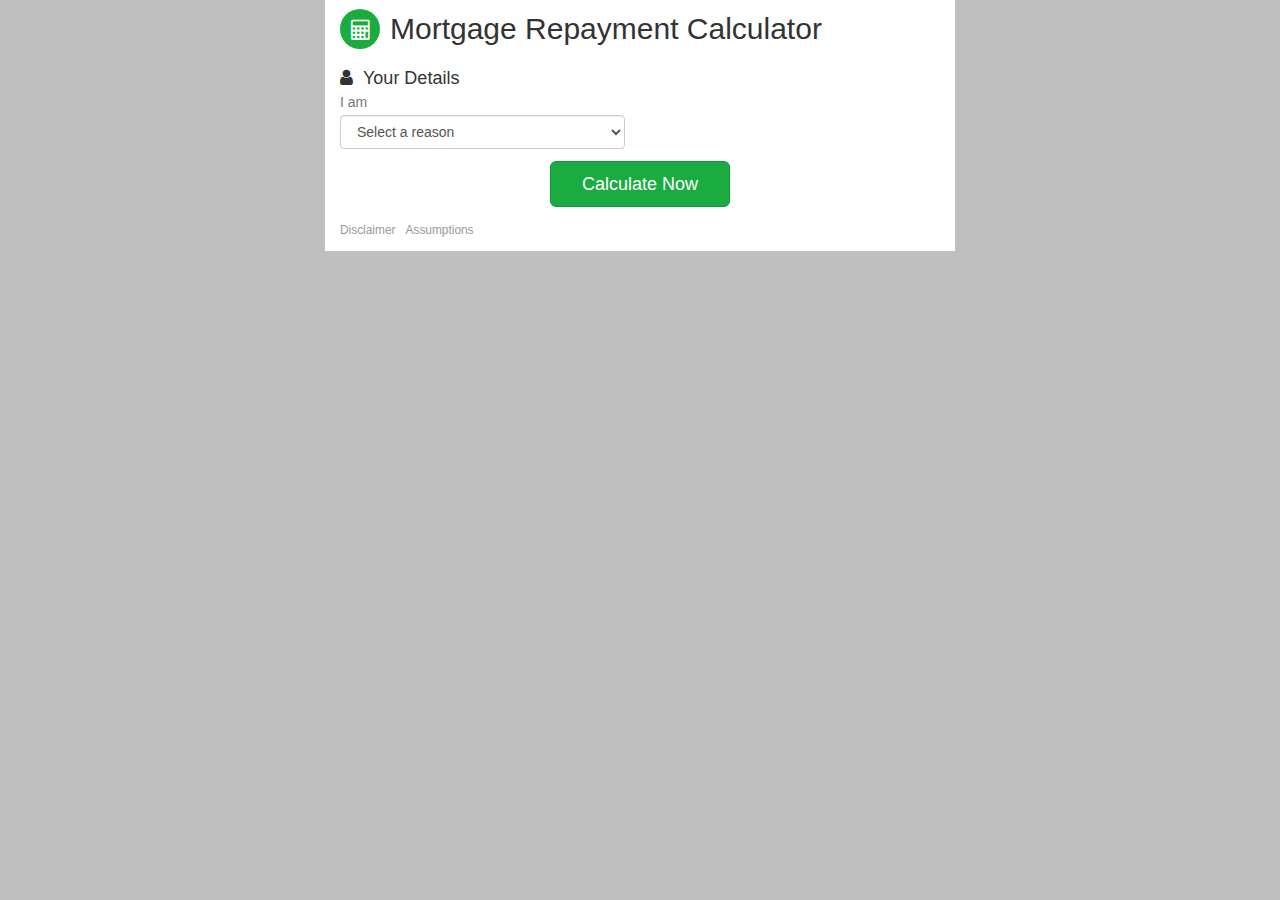
==== commit 464daaa0: "Add LVR and mortgage insurance" ====
--- a/index.html
+++ b/index.html
@@ -1,2 +1,2 @@
 <!DOCTYPE html>
-<html><head><title>RateCity Mortgage Calculator Widget</title><meta charset="utf-8" /><meta http-equiv="X-UA-Compatible" content="IE=edge" /><meta name="viewport" content="width=device-width, initial-scale=1, maximum-scale=1, user-scalable=0" /><link rel="stylesheet" href="https://maxcdn.bootstrapcdn.com/font-awesome/4.4.0/css/font-awesome.min.css" /><link rel="stylesheet" href="css/bootstrap.css" /><link rel="stylesheet" href="css/calculator.css" /><link rel="stylesheet" href="css/awesome-bootstrap-checkbox.css" /><script src="https://ajax.googleapis.com/ajax/libs/jquery/2.1.4/jquery.min.js"></script><script src="js/iframeResizer.contentWindow.min.js"></script></head><body><div class="container"><div class="calculator-container"><div class="row"><div class="col-sm-12"><div class="section-heading"><div class="icons-disc"><div class="fa fa-calculator"></div></div><h1>Mortgage Repayment Calculator</h1></div><hr /><form class="form-horizontal mortgage-form"><fieldset><div class="row row-mb"><div class="col-xs-12"><div class="section-heading"><h4><div class="fa fa-user"></div>Your Details</h4></div></div><div class="col-sm-6 col-xs-12"><label for="mortgageReason" class="control-label">I am</label><select class="form-control" id="mortgageReason"><option>Select a reason</option><option>Buying a property</option><option>Refinancing</option></select></div><div class="col-sm-6 col-xs-12"><div class="refinancing-holder collapse fade"><label for="goingTo" class="control-label">I am going to</label><select class="form-control" id="goingTo"><option>Live in the property</option><option>Rent the property</option></select></div></div></div><div class="refinancing-holder collapse fade"><div class="row"><div class="col-sm-12"><div class="section-heading"><h4><div class="fa fa-dollar"></div>Loan Details</h4></div></div></div><div class="form-group"><div class="col-sm-3 col-xs-6"><label for="interestRateRF" class="control-label">Interest Rate</label><div class="input-group"><input type="number" step="0.1" class="form-control" id="interestRateRF" /><span class="input-group-addon">%</span></div></div><div class="col-sm-3 col-xs-6"><label for="loanPeriodRF" class="control-label">Loan Period</label><div class="input-group"><input type="number" step="1" class="form-control" id="loanPeriodRF" /><span class="input-group-addon">years</span></div></div><div class="col-sm-6 col-xs-12"><label for="loanStructureRF" class="control-label">Loan Structure</label><select class="form-control" id="loanStructureRF"><option>Principal & interest</option><option>Interest only</option></select></div><div class="col-sm-6 col-xs-12"><label for="borrowAmountRF" class="control-label">I want to borrow</label><div class="input-group chart-data"><span class="input-group-addon">$</span><input type="number" step="10000" pattern="^$?(([1-9](d*|d{0,2}(,d{3})*))|0)(.d{1,2})?$" required="required" class="form-control" id="borrowAmountRF" /></div></div></div><div class="row row-mb"><div class="col-sm-4 col-xs-12 visible-xs"><div class="rf-form-errors-rf"></div></div><div class="col-sm-4 col-sm-offset-4 col-xs-8 col-xs-offset-2"><a role="button" aria-controls="your-results" class="btn btn-primary btn-lg btn-block" id="refinancing-results-button">Calculate Now</a></div><div class="col-sm-4 col-xs-12 hidden-xs"><div class="rf-form-errors-rf"></div></div></div></div><div class="homebuyer-holder collapse fade"><div class="form-group"><div class="col-xs-6"><label for="initialSum" class="control-label"><div class="hidden-xs">I have an initial sum of</div><div class="visible-xs">My initial sum is</div></label><div class="input-group chart-data"><span class="input-group-addon">$</span><input type="number" step="10000" class="form-control" id="initialSum" /></div></div><div class="col-xs-6"><label for="goingTo" class="control-label">I am going to</label><select class="form-control" id="goingTo"><option>Live in the property</option><option>Rent the property</option></select></div></div><div class="form-group"><div class="col-xs-12"><div class="checkbox checkbox-primary"><input type="checkbox" name="firstHomeBuyer" value="firstHomeBuyer" id="firstHomeBuyer" /><label for="firstHomeBuyer">I am a first home buyer</label></div></div></div><div class="row"><div class="col-sm-12"><div class="section-heading"><h4><div class="fa fa-home"></div>Property Details</h4></div></div></div><div class="form-group fg-nm"><div class="col-sm-6 col-xs-12"><label for="State" class="control-label">State</label><select class="form-control" id="State"><option>New South Wales</option><option>Queensland</option><option>Victoria</option><option>South Australia</option><option>Western Australia</option><option>Northern Territories</option><option>Tasmania</option></select></div><div class="col-xs-6"><label for="propertyType" class="control-label">Property Type</label><select class="form-control" id="propertyType"><option>Existing property</option><option>Off the plan / Newly contructed</option><option>Land only</option></select></div><div class="col-xs-6"><label for="propertyValue" class="control-label">Property Value</label><div class="input-group chart-data"><span class="input-group-addon">$</span><input type="number" step="10000" pattern="^$?(([1-9](d*|d{0,2}(,d{3})*))|0)(.d{1,2})?$" required="required" class="form-control" id="propertyValue" /></div></div><div class="col-xs-12 borrow-extra-col collapse"><a role="button" data-toggle="collapse" data-target=".borrow-extra" aria-controls="borrow-extra" class="borrow-extra-trigger"><div class="alert alert-info"><span class="fa fa-info-circle"></span><span>&nbsp; You will need to borrow $<span id="borrow-total"></span>. Why?</span><span class="fa fa-angle-down pull-right"></span></div></a></div><div class="col-xs-12 borrow-extra collapse"><div><div style="height: 200px;" id="borrow-chart"></div></div></div></div><div class="row"><div class="col-sm-12"><div class="section-heading"><h4><div class="fa fa-dollar"></div>Loan Details</h4></div></div></div><div class="form-group"><div class="col-sm-3 col-xs-6"><label for="interestRate" class="control-label">Interest Rate</label><div class="input-group"><input type="number" step="0.1" class="form-control" id="interestRate" /><span class="input-group-addon">%</span></div></div><div class="col-sm-3 col-xs-6"><label for="loanPeriod" class="control-label">Loan Period</label><div class="input-group"><input type="number" step="1" class="form-control" id="loanPeriod" /><span class="input-group-addon">years</span></div></div><div class="col-sm-6 col-xs-12"><label for="loanStructure" class="control-label">Loan Structure</label><select class="form-control" id="loanStructure"><option>Principal & interest</option><option>Interest only</option></select></div></div><div class="row row-mb"><div class="col-sm-4 col-xs-12 visible-xs"><div class="rf-form-errors-hb"></div></div><div class="col-sm-4 col-sm-offset-4 col-xs-8 col-xs-offset-2"><a role="button" aria-controls="your-results" class="btn btn-primary btn-lg btn-block" id="homebuyer-results-button">Calculate Now</a></div><div class="col-sm-4 col-xs-12 hidden-xs"><div class="rf-form-errors-hb"></div></div></div></div><div class="collapse" id="your-results"><div class="row row-mb"><div class="col-sm-12"><hr /><div class="section-heading"><div class="icons-disc"><div class="fa fa-refresh"></div></div><h2>Monthly repayments</h2></div><div class="text-big">Based on the interest rate of <span id="interest-rate"></span><span id="interest-rateRF"></span>% and other details you provided, your monthly repayments are&nbsp;<span class="styled-value">$1756</span></div></div></div><div class="row"><div class="col-sm-12"><div style="max-width:100%;" class="chart-holder"><div style="height: 300px;" id="rate-chart"></div></div></div></div><div class="row row-5ths row-mb"><div data-offer="0" class="col-xs-5ths"></div><div data-offer="1" class="col-xs-5ths"></div><div data-offer="2" class="col-xs-5ths"></div><div data-offer="3" class="col-xs-5ths"></div><div data-offer="4" class="col-xs-5ths"></div></div><div class="row row-5ths graph-tabs"><div class="col-xs-5ths text-center"><li role="presentation" class="graph-tab"><a href="#graph-0" data-graph="0" data-toggle="tab" aria-controls="graph-0"><i class="fa fa-area-chart"></i><br />Graph</a></li></div><div class="col-xs-5ths text-center"><li role="presentation" class="graph-tab"><a href="#graph-1" data-graph="1" data-toggle="tab" aria-controls="graph-1"><i class="fa fa-area-chart"></i><br />Graph</a></li></div><div class="col-xs-5ths text-center"><li role="presentation" class="graph-tab"><a href="#graph-2" data-graph="2" data-toggle="tab" aria-controls="graph-2"><i class="fa fa-area-chart"></i><br />Graph</a></li></div><div class="col-xs-5ths text-center"><li role="presentation" class="graph-tab active"><a href="#graph-3" data-graph="3" data-toggle="tab" aria-controls="graph-3"><i class="fa fa-area-chart"></i><br />Graph</a></li></div><div class="col-xs-5ths text-center"><li role="presentation" class="graph-tab"><a href="#graph-4" data-graph="4" data-toggle="tab" aria-controls="graph-4"><i class="fa fa-area-chart"></i><br />Graph</a></li></div></div><div class="row row-mb"><div class="col-sm-12"><div class="tab-content"><div role="tabpanel" class="tab-pane in" id="graph-0"><div style="height: 300px;" class="repayment-chart"></div></div><div role="tabpanel" class="tab-pane in" id="graph-1"><div style="height: 300px;" class="repayment-chart"></div></div><div role="tabpanel" class="tab-pane in" id="graph-2"><div style="height: 300px;" class="repayment-chart"></div></div><div role="tabpanel" class="tab-pane in active" id="graph-3"><div style="height: 300px;" class="repayment-chart"></div></div><div role="tabpanel" class="tab-pane in" id="graph-4"><div style="height: 300px;" class="repayment-chart"></div></div></div></div></div></div></fieldset></form></div></div><div class="row"><div class="col-xs-6 fine-print"><small><a tabindex="0" role="button" data-toggle="popover" data-trigger="focus" data-placement="top" title="This is the disclaimer" data-content="Lorem ipsum dolor sit amet, consectetur adipisicing elit. Vel optio voluptatibus blanditiis pariatur quo impedit ducimus rem necessitatibus, ab dignissimos aspernatur molestiae quae harum minima expedita nisi, sed officia ipsa.">Disclaimer</a></small><small><a tabindex="0" role="button" data-toggle="popover" data-trigger="focus" data-placement="top" title="Our assumptions" data-content="Lorem ipsum dolor sit amet, consectetur adipisicing elit. Vel optio voluptatibus blanditiis pariatur quo impedit ducimus rem necessitatibus, ab dignissimos aspernatur molestiae quae harum minima expedita nisi, sed officia ipsa.">Assumptions</a></small></div></div></div></div><script src="https://maxcdn.bootstrapcdn.com/bootstrap/3.3.5/js/bootstrap.min.js"></script><script src="js/borrow-calculator.js"></script><script src="js/rate-chart.js"></script><script src="js/repayment-calculator.js"></script><script src="js/calculator.js"></script><script src="js/happy.js"></script><script src="http://code.highcharts.com/highcharts.js"></script><script src="http://fast.fonts.net/jsapi/12325033-2c58-4617-8cfd-a71d853a987f.js"></script></body></html>+<html><head><title>RateCity Mortgage Calculator Widget</title><meta charset="utf-8" /><meta http-equiv="X-UA-Compatible" content="IE=edge" /><meta name="viewport" content="width=device-width, initial-scale=1, maximum-scale=1, user-scalable=0" /><link rel="stylesheet" href="https://maxcdn.bootstrapcdn.com/font-awesome/4.4.0/css/font-awesome.min.css" /><link rel="stylesheet" href="css/bootstrap.css" /><link rel="stylesheet" href="css/calculator.css" /><link rel="stylesheet" href="css/awesome-bootstrap-checkbox.css" /><script src="https://ajax.googleapis.com/ajax/libs/jquery/2.1.4/jquery.min.js"></script><script src="js/iframeResizer.contentWindow.min.js"></script></head><body><div class="container"><div class="calculator-container"><div class="row"><div class="col-sm-12"><div class="section-heading"><div class="icons-disc"><div class="fa fa-calculator"></div></div><h1>Mortgage Repayment Calculator</h1></div><form class="form-horizontal mortgage-form"><fieldset><div class="row row-mb reason-holder"><div class="col-xs-12"><div class="section-heading"><h4><div class="fa fa-user"></div>Your Details</h4></div></div><div class="col-sm-6 col-xs-12"><label for="mortgageReason" class="control-label">I am</label><select class="form-control" id="mortgageReason"><option>Select a reason</option><option>Buying a property</option><option>Refinancing</option></select></div><div class="col-sm-6 col-xs-12"><div class="refinancing-holder collapse fade"><label for="goingTo" class="control-label">I am going to</label><select class="form-control" id="goingTo"><option>Live in the property</option><option>Rent the property</option></select></div></div></div><div class="row row-mb"><div class="col-sm-4 col-xs-12 visible-xs"><div class="iam-form-errors"></div></div><div class="col-sm-4 col-sm-offset-4 col-xs-8 col-xs-offset-2"><a role="button" aria-controls="your-results" class="btn btn-primary btn-lg btn-block" id="iam-results-button">Calculate Now</a></div><div class="col-sm-4 col-xs-12 hidden-xs"><div class="iam-form-errors"></div></div></div><div class="refinancing-holder collapse fade"><div class="row"><div class="col-sm-12"><div class="section-heading"><h4><div class="fa fa-dollar"></div>Loan Details</h4></div></div></div><div class="form-group"><div class="col-sm-3 col-xs-6"><label for="interestRateRF" class="control-label">Interest Rate</label><div class="input-group"><input type="number" step="0.1" min="0" class="form-control" id="interestRateRF" /><span class="input-group-addon">%</span></div></div><div class="col-sm-3 col-xs-6"><label for="loanPeriodRF" class="control-label">Loan Period</label><div class="input-group"><input type="number" step="1" min="0" class="form-control" id="loanPeriodRF" /><span class="input-group-addon">years</span></div></div><div class="col-sm-6 col-xs-12"><label for="loanStructureRF" class="control-label">Loan Structure</label><select class="form-control" id="loanStructureRF"><option>Principal & interest</option><option>Interest only</option></select></div><div class="col-sm-6 col-xs-12"><label for="borrowAmountRF" class="control-label">I want to borrow</label><div class="input-group chart-data"><span class="input-group-addon">$</span><input type="number" step="10000" pattern="^$?(([1-9](d*|d{0,2}(,d{3})*))|0)(.d{1,2})?$" required="required" min="0" class="form-control" id="borrowAmountRF" /></div></div></div><div class="row row-mb"><div class="col-sm-4 col-xs-12 visible-xs"><div class="rf-form-errors-rf"></div></div><div class="col-sm-4 col-sm-offset-4 col-xs-8 col-xs-offset-2"><a role="button" aria-controls="your-results" class="btn btn-primary btn-lg btn-block" id="refinancing-results-button">Calculate Now</a></div><div class="col-sm-4 col-xs-12 hidden-xs"><div class="rf-form-errors-rf"></div></div></div></div><div class="homebuyer-holder collapse fade"><div class="form-group"><div class="col-xs-6"><label for="initialSum" class="control-label"><div class="hidden-xs">I have an initial sum of</div><div class="visible-xs">My initial sum is</div></label><div class="input-group chart-data"><span class="input-group-addon">$</span><input type="number" step="10000" min="0" class="form-control" id="initialSum" /></div></div><div class="col-xs-6"><label for="goingTo" class="control-label">I am going to</label><select class="form-control" id="goingTo"><option>Live in the property</option><option>Rent the property</option></select></div></div><div class="form-group"><div class="col-xs-12"><div class="checkbox checkbox-primary"><input type="checkbox" name="firstHomeBuyer" value="firstHomeBuyer" id="firstHomeBuyer" /><label for="firstHomeBuyer">I am a first home buyer</label></div></div></div><div class="row"><div class="col-sm-12"><div class="section-heading"><h4><div class="fa fa-home"></div>Property Details</h4></div></div></div><div class="form-group fg-nm"><div class="col-sm-6 col-xs-12"><label for="State" class="control-label">State</label><select class="form-control" id="State"><option>New South Wales</option><option>Queensland</option><option>Victoria</option><option>South Australia</option><option>Western Australia</option><option>Northern Territories</option><option>Tasmania</option></select></div><div class="col-xs-6"><label for="propertyType" class="control-label">Property Type</label><select class="form-control" id="propertyType"><option>Existing property</option><option>Off the plan / Newly contructed</option><option>Land only</option></select></div><div class="col-xs-6"><label for="propertyValue" class="control-label">Property Value</label><div class="input-group chart-data"><span class="input-group-addon">$</span><input type="number" step="10000" pattern="^$?(([1-9](d*|d{0,2}(,d{3})*))|0)(.d{1,2})?$" required="required" min="0" class="form-control" id="propertyValue" /></div></div><div class="col-xs-6 lvr-display collapse fade"><label>&nbsp;</label><span class="input-group">Your <abbr data-toggle="tooltip" data-placement="top" title="Loan to Valuation Ratio">LVR</abbr> is <span class="lvr-value"></span>%</span></div><div class="col-xs-12 borrow-extra-col collapse"><a role="button" data-toggle="collapse" data-target=".borrow-extra" aria-controls="borrow-extra" class="borrow-extra-trigger"><div class="alert alert-info"><span class="fa fa-info-circle"></span><span>&nbsp; You will need to borrow approximately $<span id="borrow-total"></span>. Why?</span><span class="fa fa-angle-down pull-right"></span></div></a></div><div class="col-xs-12 borrow-extra collapse"><div><div style="height: 200px;" id="borrow-chart"></div></div></div></div><div class="row"><div class="col-sm-12"><div class="section-heading"><h4><div class="fa fa-dollar"></div>Loan Details</h4></div></div></div><div class="form-group"><div class="col-sm-3 col-xs-6"><label for="interestRate" class="control-label">Interest Rate</label><div class="input-group"><input type="number" step="0.1" min="0" class="form-control" id="interestRate" /><span class="input-group-addon">%</span></div></div><div class="col-sm-3 col-xs-6"><label for="loanPeriod" class="control-label">Loan Period</label><div class="input-group"><input type="number" step="1" min="0" class="form-control" id="loanPeriod" /><span class="input-group-addon">years</span></div></div><div class="col-sm-6 col-xs-12"><label for="loanStructure" class="control-label">Loan Structure</label><select class="form-control" id="loanStructure"><option>Principal & interest</option><option>Interest only</option></select></div></div><div class="row row-mb"><div class="col-sm-4 col-xs-12 visible-xs"><div class="rf-form-errors-hb"></div></div><div class="col-sm-4 col-sm-offset-4 col-xs-8 col-xs-offset-2"><a role="button" aria-controls="your-results" class="btn btn-primary btn-lg btn-block" id="homebuyer-results-button">Calculate Now</a></div><div class="col-sm-4 col-xs-12 hidden-xs"><div class="rf-form-errors-hb"></div></div></div></div><div class="collapse" id="your-results"><div class="row row-mb"><div class="col-sm-12"><hr /><div class="section-heading"><div class="icons-disc"><div class="fa fa-refresh"></div></div><h2>Monthly repayments</h2></div><div class="text-big">Based on the interest rate of <span id="interest-rate"></span><span id="interest-rateRF"></span>% and other details you provided, your monthly repayments are&nbsp;<span class="styled-value">$1756</span></div></div></div><div class="row"><div class="col-sm-12"><div style="max-width:100%;" class="chart-holder"><div style="height: 300px;" id="rate-chart"></div></div></div></div><div class="row row-5ths row-mb"><div data-offer="0" class="col-xs-5ths"></div><div data-offer="1" class="col-xs-5ths"></div><div data-offer="2" class="col-xs-5ths"></div><div data-offer="3" class="col-xs-5ths"></div><div data-offer="4" class="col-xs-5ths"></div></div><div class="row row-5ths graph-tabs"><div class="col-xs-5ths text-center"><li role="presentation" class="graph-tab"><a href="#graph-0" data-graph="0" data-toggle="tab" aria-controls="graph-0"><i class="fa fa-area-chart"></i><br />Graph</a></li></div><div class="col-xs-5ths text-center"><li role="presentation" class="graph-tab"><a href="#graph-1" data-graph="1" data-toggle="tab" aria-controls="graph-1"><i class="fa fa-area-chart"></i><br />Graph</a></li></div><div class="col-xs-5ths text-center"><li role="presentation" class="graph-tab"><a href="#graph-2" data-graph="2" data-toggle="tab" aria-controls="graph-2"><i class="fa fa-area-chart"></i><br />Graph</a></li></div><div class="col-xs-5ths text-center"><li role="presentation" class="graph-tab active"><a href="#graph-3" data-graph="3" data-toggle="tab" aria-controls="graph-3"><i class="fa fa-area-chart"></i><br />Graph</a></li></div><div class="col-xs-5ths text-center"><li role="presentation" class="graph-tab"><a href="#graph-4" data-graph="4" data-toggle="tab" aria-controls="graph-4"><i class="fa fa-area-chart"></i><br />Graph</a></li></div></div><div class="row row-mb"><div class="col-sm-12"><div class="tab-content"><div role="tabpanel" class="tab-pane in" id="graph-0"><div style="height: 300px;" class="repayment-chart"></div></div><div role="tabpanel" class="tab-pane in" id="graph-1"><div style="height: 300px;" class="repayment-chart"></div></div><div role="tabpanel" class="tab-pane in" id="graph-2"><div style="height: 300px;" class="repayment-chart"></div></div><div role="tabpanel" class="tab-pane in active" id="graph-3"><div style="height: 300px;" class="repayment-chart"></div></div><div role="tabpanel" class="tab-pane in" id="graph-4"><div style="height: 300px;" class="repayment-chart"></div></div></div></div></div></div></fieldset></form></div></div><div class="row"><div class="col-xs-6 fine-print"><small><a tabindex="0" role="button" data-toggle="modal" data-target="#disclaimer-modal">Disclaimer</a></small><small><a tabindex="0" role="button" data-toggle="popover" data-trigger="focus" data-placement="top" title="Our assumptions" data-content="Repayments and graphs based on today's rates. Rates will change throughout the life of the loan.">Assumptions</a></small></div></div></div></div><div aria-labelledby="disclaimer-label" role="dialog" tabindex="-1" class="modal fade" id="disclaimer-modal"><div role="document" class="modal-dialog"><div class="modal-content"><div class="modal-header"><button aria-label="Close" data-dismiss="modal" type="button" class="close"><span aria-hidden="true">×</span></button><h4 class="modal-title" id="disclaimer-label">Disclaimer</h4></div><div class="modal-body">This is an information service. By browsing on the website and/or using our search tools, you are asking RateCity to provide you with information about products from multiple financial institutions. We will try to show you a range of products in response to your request for information. Offers selected from a range of home loan products in the RateCity database. The results do not include all providers and may not compare all features relevant to you, for further details refer to our <a href="http://www.ratecity.com.au/fscg">FSCG</a>. We not a credit provider, and in giving you product information we are not making any suggestion or recommendation to you about a particular credit product. If you decide to apply for a product, you will deal directly with a financial institution, and not with RateCity. Rates and product information should be confirmed with the relevant financial institution, and you should review the PDS before you decide to purchase. See our terms of use for further details. All numbers are estimates. Check exact details of offers before applying for a loan. This advice is general and has not taken into account your objectives, financial situation or needs. Consider whether this advice is right for you.</div><div class="modal-footer"><button data-dismiss="modal" type="button" class="btn btn-primary">Close</button></div></div></div></div><script src="https://maxcdn.bootstrapcdn.com/bootstrap/3.3.5/js/bootstrap.min.js"></script><script src="js/borrow-calculator.js"></script><script src="js/rate-chart.js"></script><script src="js/repayment-calculator.js"></script><script src="js/calculator.js"></script><script src="js/happy.js"></script><script src="http://code.highcharts.com/highcharts.js"></script><script src="http://fast.fonts.net/jsapi/12325033-2c58-4617-8cfd-a71d853a987f.js"></script></body></html>--- a/css/calculator.css
+++ b/css/calculator.css
@@ -61,6 +61,9 @@
 
 .borrow-extra div {
   background: #f1f1f1; }
+
+.lvr-display span {
+  padding-top: 12px; }
 
 .unhappy {
   border-color: #F50000;
